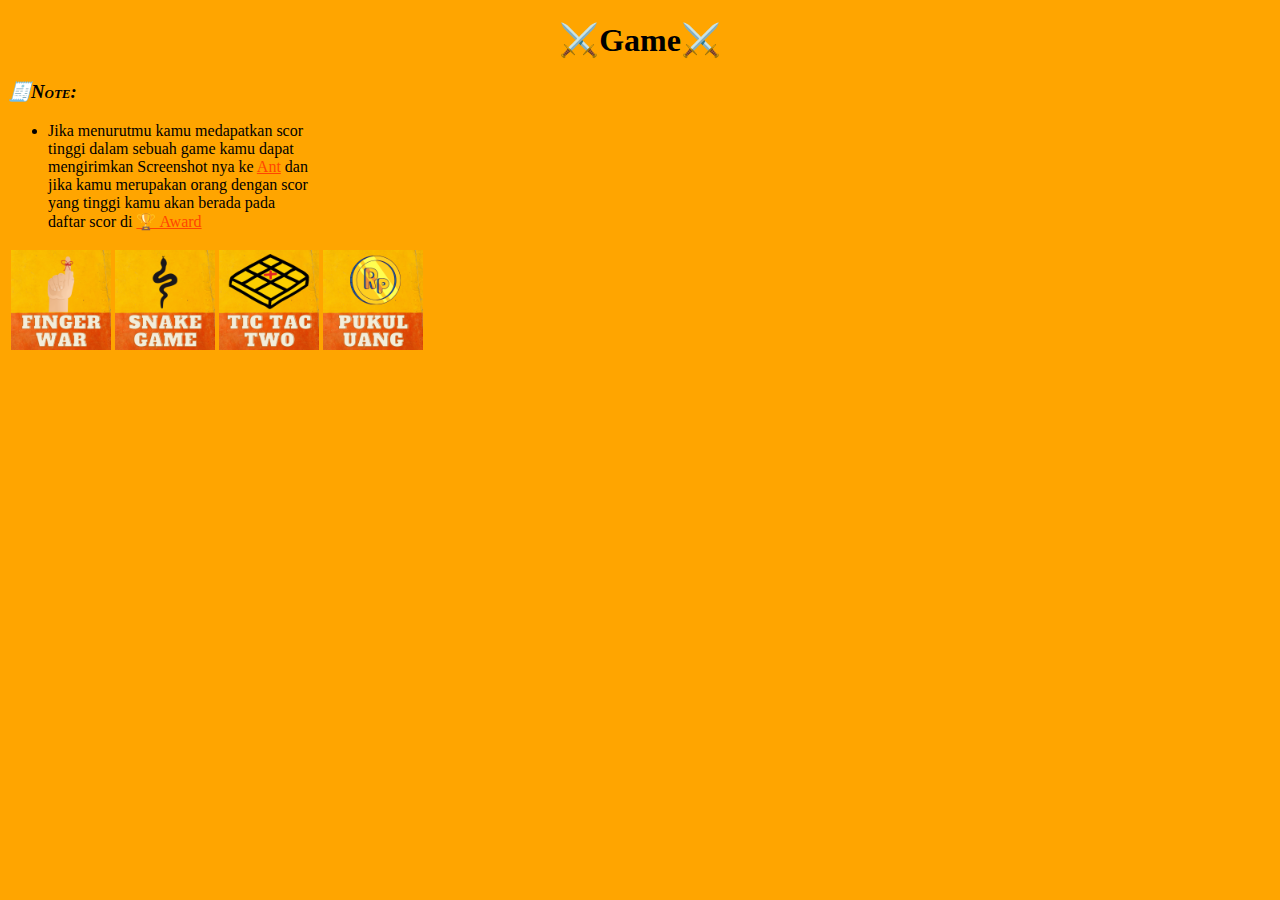
==== Game.html @ c6e2b308 "first commit" ====
<!DOCTYPE html>
<html>
    <head>
        <title>⚔️</title>
       <center><h1>⚔️Game⚔️</h1></center>
       <link rel="stylesheet" href="Game.css">
    </head>
    <body>
        <h3>🧾Note:</h3>
        <div class="awalgame">
            <ul>
                <li>Jika menurutmu kamu medapatkan scor tinggi dalam sebuah game kamu dapat mengirimkan Screenshot nya ke <a href="https://www.instagram.com/theantoffice/">Ant</a> dan jika kamu merupakan orang dengan scor yang tinggi kamu akan berada pada daftar scor di <a href="Award.html"> 🏆 Award</a></li>
            </ul>
            <table><tr>
                <td><a href="">
                    <img src="1.png" width="100px" title="Finger War">
                </a></td>
                <td><img src="2.png" width="100px" title="Snake"></td>
                <td><a href="">
                    <img src="3.png" width="100px" title="TicTacTwo">
                </a></td>
                <td><a href="">
                    <img src="4.png" width="100px" title="PukulKoin">
                </a></td>
                </tr>
            </table>
    </body>
</html>
---- Game.css ----
h1 {
    text-align: center;
    font-family: Georgia, 'Times New Roman', Times, serif;
    text-shadow: black;
}

.dialog p {
    font-family: Georgia, 'Times New Roman', Times, serif;
    background-color: black;
    width: 190px;
    height: 50px;
    color: orange;
    font-variant: small-caps;   
    display: inline;
}

h2 {
    font-family: Georgia, 'Times New Roman', Times, serif;
    font-variant: small-caps;
    text-align: center;
}

body {
    background-color: orange;
}

.jari {
    width: 30px;
}

h3 {
    font-family: Georgia, 'Times New Roman', Times, serif;
    font-variant: small-caps;
    font-style: italic;
}

.awalgame {
    width: 300px;
    height: 200px;
    background-color: orange;
}

a {
    color: orangered;
}
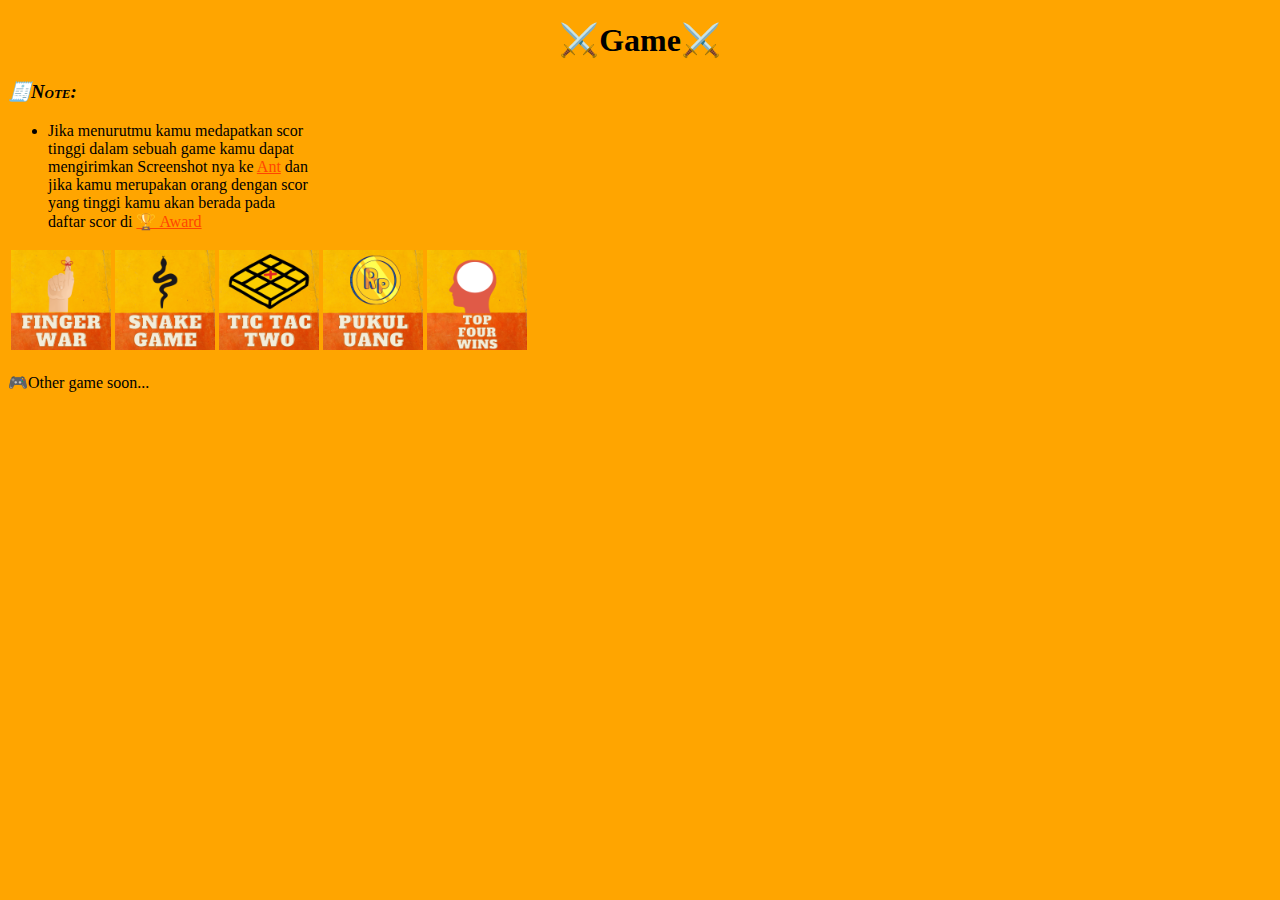
==== commit 1b5afac7: "first commit" ====
--- a/Game.html
+++ b/Game.html
@@ -12,17 +12,23 @@
                 <li>Jika menurutmu kamu medapatkan scor tinggi dalam sebuah game kamu dapat mengirimkan Screenshot nya ke <a href="https://www.instagram.com/theantoffice/">Ant</a> dan jika kamu merupakan orang dengan scor yang tinggi kamu akan berada pada daftar scor di <a href="Award.html"> 🏆 Award</a></li>
             </ul>
             <table><tr>
-                <td><a href="">
+                <td><a href="Fingerwar.html">
                     <img src="1.png" width="100px" title="Finger War">
                 </a></td>
-                <td><img src="2.png" width="100px" title="Snake"></td>
+                <td><a href="ular.html">
+                    <img src="2.png" width="100px" title="Snake">
+                </a></td>
                 <td><a href="">
                     <img src="3.png" width="100px" title="TicTacTwo">
                 </a></td>
                 <td><a href="">
                     <img src="4.png" width="100px" title="PukulKoin">
                 </a></td>
+                <td><a href="Topfour.html">
+                    <img src="5.png" width="100px" title="Top four wins">
+                </a></td>
                 </tr>
             </table>
+            <p>🎮Other game soon...</p>
     </body>
 </html>